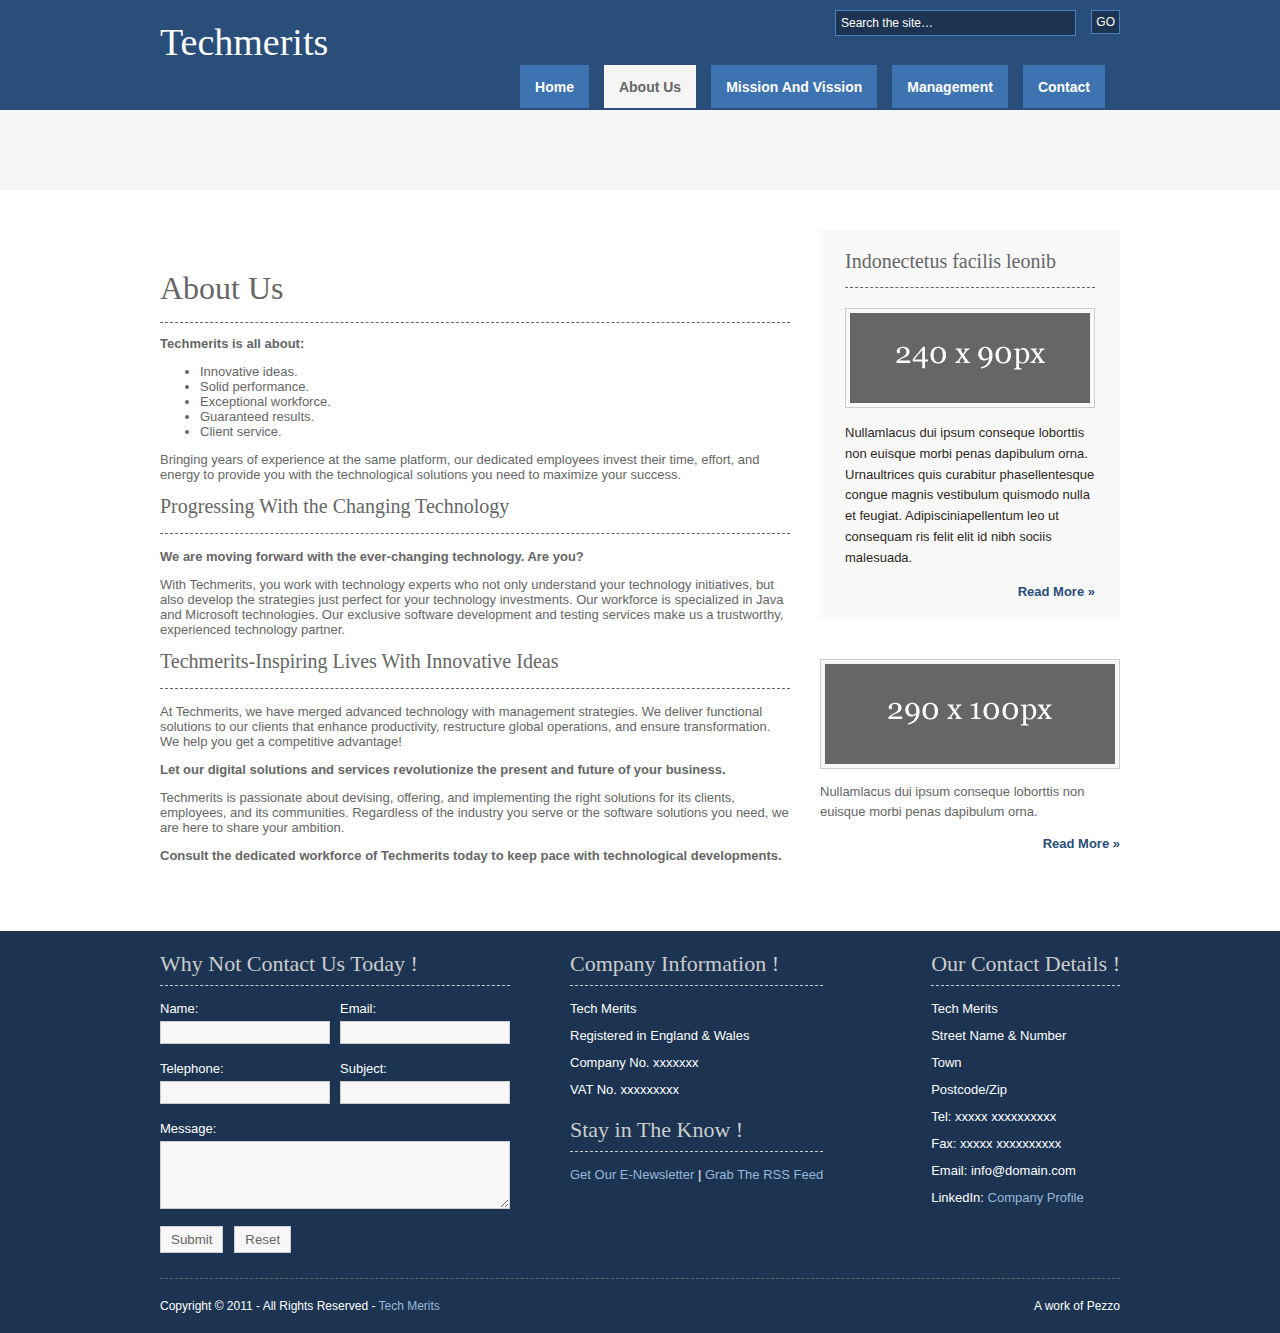
==== about-us.html @ ce3fd855 "all images are added to pages.." ====
<!DOCTYPE html PUBLIC "-//W3C//DTD XHTML 1.0 Transitional//EN"
        "http://www.w3.org/TR/xhtml1/DTD/xhtml1-transitional.dtd">
<html xmlns="http://www.w3.org/1999/xhtml" xml:lang="EN" lang="EN" dir="ltr">
<head profile="http://gmpg.org/xfn/11">
    <title>Technology Services Consulting | ABOUT-US | Techmerits</title>
    <meta http-equiv="Content-Type" content="text/html; charset=iso-8859-1"/>
    <meta http-equiv="imagetoolbar" content="no"/>
    <meta name="description" content="Looking to partner up with expert technology consultants? Techmerits, a leading technology consulting company, offers specialized software solutions."/>
    <link rel="stylesheet" href="styles/layout.css" type="text/css"/>
</head>
<body id="top">
<div class="wrapper col1">
    <div id="head">
        <h1><a href="#">Techmerits</a></h1>

        <div id="topnav">
            <ul>
                 <li><a href="index.html">Home</a></li>
                <li><a class="active" href="about-us.html">About Us</a></li>
                <li><a href="mission-vission.html">Mission And Vission</a></li>
                <li><a href="management.html">Management</a></li>
                <li><a href="#contactform">Contact</a></li>
            </ul>
        </div>
        <div id="search">
            <form action="#" method="post">
                <fieldset>
                    <legend>Site Search</legend>
                    <input type="submit" name="go" id="go" value="GO"/>
                    <input type="text" value="Search the site&hellip;"
                           onfocus="this.value=(this.value=='Search the site&hellip;')? '' : this.value ;"/>
                </fieldset>
            </form>
        </div>
    </div>
</div>
<div class="wrapper col2">
    <div id="gallery">
        <img src="images/demo/about-us.jpg" alt=""/>
        <div class="clear"></div>
    </div>
</div>
<div class="wrapper col4">
    <div id="container">
        <div id="content">
        <h1>About Us</h1>
            <p style="font-weight: bold">Techmerits is all about:</p>
            <p>
            <ul>
            <li>Innovative ideas.</li>
             <li>Solid performance.</li>
            <li>Exceptional workforce.</li>
            <li>Guaranteed results.</li>
            <li>Client service.</li>
            </ul>
            Bringing years of experience at the same platform, our dedicated employees invest their time, effort, and energy to provide you with the technological solutions you need to maximize your success.
            </p>

            <h2>Progressing With the Changing Technology</h2>
            <p style="font-weight: bold">We are moving forward with the ever-changing technology. Are you?</p>
            <p>With Techmerits, you work with technology experts who not only understand your technology initiatives, but also develop the strategies just perfect for your technology investments. Our workforce is specialized in Java and Microsoft technologies. Our exclusive software development and testing services make us a trustworthy, experienced technology partner.</p>

            <h2>Techmerits-Inspiring Lives With Innovative Ideas</h2>
            <p>At Techmerits, we have merged advanced technology with management strategies. We deliver functional solutions to our clients that enhance productivity, restructure global operations, and ensure transformation. We help you get a competitive advantage!</p>
            <p style="font-weight: bold">Let our digital solutions and services revolutionize the present and future of your business. </p>
            <p>Techmerits is passionate about devising, offering, and implementing the right solutions for its clients, employees, and its communities. Regardless of the industry you serve or the software solutions you need, we are here to share your ambition.</p>
            <p style="font-weight: bold">Consult the dedicated workforce of Techmerits today to keep pace with technological developments.</p>

        </div>
        <div id="column">
            <div id="featured">
                <ul>
                    <li>
                        <h2>Indonectetus facilis leonib</h2>

                        <p class="imgholder"><img src="images/demo/240x90.gif" alt=""/></p>

                        <p>Nullamlacus dui ipsum conseque loborttis non euisque morbi penas dapibulum orna. Urnaultrices
                            quis curabitur phasellentesque congue magnis vestibulum quismodo nulla et feugiat.
                            Adipisciniapellentum leo ut consequam ris felit elit id nibh sociis malesuada.</p>

                        <p class="more"><a href="#">Read More &raquo;</a></p>
                    </li>
                </ul>
            </div>
            <div class="holder">
                <div class="imgholder"><img src="images/demo/290x100.gif" alt=""/></div>
                <p>Nullamlacus dui ipsum conseque loborttis non euisque morbi penas dapibulum orna.</p>

                <p class="readmore"><a href="#">Read More &raquo;</a></p>
            </div>
        </div>
        <div class="clear"></div>
    </div>
</div>
<div class="wrapper col5">
    <div id="footer">
        <div id="contactform">
            <h2>Why Not Contact Us Today !</h2>

            <form action="#" method="post">
                <fieldset>
                    <legend>Contact Form</legend>
                    <label for="fullname">Name:
                        <input id="fullname" name="fullname" type="text" value=""/>
                    </label>
                    <label for="emailaddress" class="margin">Email:
                        <input id="emailaddress" name="emailaddress" type="text" value=""/>
                    </label>
                    <label for="phone">Telephone:
                        <input id="phone" name="phone" type="text" value=""/>
                    </label>
                    <label for="subject" class="margin">Subject:
                        <input id="subject" name="subject" type="text" value=""/>
                    </label>
                    <label for="message">Message:<br/>
                        <textarea id="message" name="message" cols="40" rows="4"></textarea>
                    </label>

                    <p>
                        <input id="submitform" name="submitform" type="submit" value="Submit"/>
                        &nbsp;
                        <input id="resetform" name="resetform" type="reset" value="Reset"/>
                    </p>
                </fieldset>
            </form>
        </div>
        <!-- End Contact Form -->
        <div id="compdetails">
            <div id="officialdetails">
                <h2>Company Information !</h2>
                <ul>
                    <li>Tech Merits</li>
                    <li>Registered in England &amp; Wales</li>
                    <li>Company No. xxxxxxx</li>
                    <li class="last">VAT No. xxxxxxxxx</li>
                </ul>
                <h2>Stay in The Know !</h2>

                <p><a href="#">Get Our E-Newsletter</a> | <a href="#">Grab The RSS Feed</a></p>
            </div>
            <div id="contactdetails">
                <h2>Our Contact Details !</h2>
                <ul>
                    <li>Tech Merits</li>
                    <li>Street Name &amp; Number</li>
                    <li>Town</li>
                    <li>Postcode/Zip</li>
                    <li>Tel: xxxxx xxxxxxxxxx</li>
                    <li>Fax: xxxxx xxxxxxxxxx</li>
                    <li>Email: info@domain.com</li>
                    <li class="last">LinkedIn: <a href="#">Company Profile</a></li>
                </ul>
            </div>
            <div class="clear"></div>
        </div>
        <!-- End Company Details -->
        <div id="copyright">
            <p class="fl_left">Copyright &copy; 2011 - All Rights Reserved - <a href="#">Tech Merits</a></p>

            <p class="fl_right">A work of Pezzo</p>
            <br class="clear"/>
        </div>
        <div class="clear"></div>
    </div>
</div>
</body>
</html>
---- styles/layout.css ----
/*
Template Name: Corporation
File: Layout CSS
Author: OS Templates
Author URI: http://www.os-templates.com/
Licence: <a href="http://www.os-templates.com/template-terms">Website Template Licence</a>
*/
@import url(homepage.css);
@import url(navi.css);
@import url(forms.css);
@import url(tables.css);

body {
    margin: 0;
    padding: 0;
    font-size: 13px;
    font-family: verdana, Arial, Helvetica, sans-serif;
    color: #FFFFFF;
    background-color: #4F473A;
}

img {
    border: 0;
    padding: 0;
    margin: 0;
}

.justify {
    text-align: justify;
}

.bold {
    font-weight: bold;
}

.center {
    text-align: center;
}

.right {
    text-align: right;
}

.nostart {
    list-style-type: none;
    margin: 0;
    padding: 0;
}

.clear {
    clear: both;
}

br.clear {
    clear: both;
    margin-top: -15px;
}

a {
    outline: none;
    text-decoration: none;
}

.fl_left {
    float: left;
}

.fl_right {
    float: right;
}

.imgl, .imgr {
    border: 1px solid #CCCCCC;
    padding: 5px;
    color: #666666;
    background-color: #F7F7F7;
}

.imgl {
    float: left;
    margin: 0 8px 8px 0;
    clear: left;
}

.imgr {
    float: right;
    margin: 0 0 8px 8px;
    clear: right;
}

/* ----------------------------------------------Wrapper-------------------------------------*/

div.wrapper {
    display: block;
    width: 100%;
    margin: 0;
    text-align: left;
}

.col1 {
    color: #FFFFFF;
    background-color: #294E79;
}

.col2 {
    color: #666666;
    background-color: #F5F5F5;
}

.col2 a {
    color: #294E79;
    background-color: #F5F5F5;
}

.col3, .col4 {
    color: #666666;
    background-color: #FFFFFF;
}

.col5 {
    color: #FFFFFF;
    background-color: #1C3451;
}

/* ----------------------------------------------Generalise-------------------------------------*/

#head, #gallery, #breadcrumb, #container, #footer {
    position: relative;
    margin: 0 auto 0;
    display: block;
    width: 960px;
}

/* ----------------------------------------------Head-------------------------------------*/

#head {
    height: 110px;
    z-index: 1000;
}

#head h1, #head p, #head ul, #head a {
    margin: 0;
    padding: 0;
    list-style: none;
    line-height: normal;
}

#head h1 a {
    position: absolute;
    top: 20px;
    left: 0;
    font-size: 38px;
    font-weight: normal;
    color: #FFFFFF;
    background-color: #294E79;
    font-family: Georgia, "Times New Roman", Times, serif;
}

#head p {
    display: block;
    position: absolute;
    top: 55px;
    left: 0;
    color: #F5F5F5;
    background-color: #294E79;
    font-size: 16px;
    font-family: Georgia, "Times New Roman", Times, serif;
}

/* ----------------------------------------------Breadcrumb Navigation-------------------------------------*/

#breadcrumb {
    padding: 20px 0;
}

#breadcrumb a {
    font-weight: bold;
}

#breadcrumb ul {
    margin: 0;
    padding: 0;
    list-style: none;
}

#breadcrumb ul li {
    display: inline;
}

#breadcrumb ul li.first {
    font-weight: bold;
}

#breadcrumb ul li.current a {
    text-decoration: underline;
}

/* ----------------------------------------------Container-------------------------------------*/

#container {
    padding: 40px 0;
}

#container h1,#container h3, #container h4, #container h5, #container h6 {
    margin: 0 0 15px 0;
    padding: 0 0 15px 0;
    line-height: normal;
    font-weight: normal;
    font-size: 32px;
    font-family: Georgia, "Times New Roman", Times, serif;
    border-bottom: 1px dashed #666666;
}
 #container h2
 {
     margin: 0 0 15px 0;
    padding: 0 0 15px 0;
    line-height: normal;
    font-weight: normal;
    font-size: 20px;
    font-family: Georgia, "Times New Roman", Times, serif;
    border-bottom: 1px dashed #666666;
 }

#container h1 {
    margin: 40px 0 12px !important;
}

#container a {
    color: #294E79;
    background-color: #FFFFFF;
}

/* ----------------------------------------------Content-------------------------------------*/

#content {
    display: block;
    float: left;
    width: 630px;
}

/* ------Comments-----*/

#comments {
    margin-bottom: 40px;
}

#comments .commentlist {
    margin: 0;
    padding: 0;
}

#comments .commentlist ul {
    margin: 0;
    padding: 0;
    list-style: none;
}

#comments .commentlist li.comment_odd, #comments .commentlist li.comment_even {
    margin: 0 0 10px 0;
    padding: 15px;
    list-style: none;
}

#comments .commentlist li.comment_odd {
    color: #666666;
    background-color: #F7F7F7;
}

#comments .commentlist li.comment_odd a {
    color: #294E79;
    background-color: #F7F7F7;
}

#comments .commentlist li.comment_even {
    color: #666666;
    background-color: #E8E8E8;
}

#comments .commentlist li.comment_even a {
    color: #294E79;
    background-color: #E8E8E8;
}

#comments .commentlist .author .name {
    font-weight: bold;
}

#comments .commentlist .submitdate {
    font-size: smaller;
}

#comments .commentlist p {
    margin: 10px 5px 10px 0;
    padding: 0;
    font-weight: normal;
    text-transform: none;
}

#comments .commentlist li .avatar {
    float: right;
    border: 1px solid #EEEEEE;
    margin: 0 0 0 10px;
}

/* ----------------------------------------------Right Block-------------------------------------*/

#column {
    display: block;
    float: right;
    width: 300px;
}

#column .holder, #column #featured {
    display: block;
    width: 300px;
    margin-bottom: 40px;
}

#column .holder p {
    line-height: 1.6em;
}

#column .holder h2.title {
    display: block;
    width: 100%;
    height: 65px;
    margin: 0;
    padding: 15px 0 8px 0;
    font-size: 20px;
    font-weight: normal;
    color: #666666;
    background-color: #FFFFFF;
    line-height: normal;
    border-bottom: 1px dashed #CCCCCC;
}

#column .holder h2.title img {
    float: left;
    margin: -15px 8px 0 0;
    padding: 5px;
    color: #666666;
    background-color: #F7F7F7;
    border: 1px solid #CCCCCC;
}

#column .holder p.readmore {
    display: block;
    width: 100%;
    font-weight: bold;
    text-align: right;
    line-height: normal;
}

#column div.imgholder {
    display: block;
    width: 290px;
    margin: 0 0 10px 0;
    padding: 4px;
    color: #666666;
    background-color: #F7F7F7;
    border: 1px solid #CCCCCC;
}

/* Featured Block */

#column #featured a {
    color: #294E79;
    background-color: #F9F9F9;
}

#column #featured ul, #column #featured h2, #column #featured p {
    margin: 0;
    padding: 0;
    list-style: none;
}

#column #featured li {
    display: block;
    width: 250px;
    margin: 0;
    padding: 20px 25px;
    color: #2E271D;
    background-color: #F9F9F9;
}

#column #featured li p {
    line-height: 1.6em;
}

#column #featured li p.imgholder {
    display: block;
    width: 240px;
    height: 90px;
    margin: 20px 0 15px 0;
    padding: 4px;
    border: 1px solid #CCCCCC;
}

#column #featured li h2 {
    margin: 0;
    padding: 0 0 14px 0;
    font-size: 20px;
    font-weight: normal;
    font-family: Georgia, "Times New Roman", Times, serif;
    color: #666666;
    background-color: #F9F9F9;
    line-height: normal;
    border-bottom: 1px dashed #666666;
}

#column #featured p.more {
    display: block;
    width: 100%;
    margin-top: 15px;
    font-weight: bold;
    text-align: right;
    line-height: normal;
}

/* ----------------------------------------------Footer-------------------------------------*/

#footer {
    padding: 20px 0;
}

#footer a {
    color: #98B7DC;
    background-color: #1C3451;
}

#footer h2 {
    margin: 0 0 15px 0;
    padding: 0 0 8px 0;
    font-size: 22px;
    font-weight: normal;
    font-family: Georgia, "Times New Roman", Times, serif;
    color: #CCCCCC;
    background-color: #1C3451;
    line-height: normal;
    border-bottom: 1px dashed #CCCCCC;
}

#contactform {
    display: block;
    float: left;
    width: 350px;
}

/* ------Company Details------*/

#compdetails {
    display: block;
    float: right;
    width: 550px;
}

#compdetails ul {
    margin: 0;
    padding: 0;
    list-style: none;
}

#compdetails li {
    margin: 0 0 12px 0;
}

#compdetails li.last {
    margin: 0;
}

#officialdetails {
    float: left
}

#officialdetails li.last {
    margin-bottom: 20px;
}

#contactdetails {
    float: right
}

/* ------Copyright------*/

#copyright {
    display: block;
    float: left;
    width: 100%;
    margin: 25px 0 0 0;
    padding: 20px 0 0 0;
    font-size: 12px;
    border-top: 1px dashed #666666;
}

#copyright p {
    margin: 0;
    padding: 0;
}
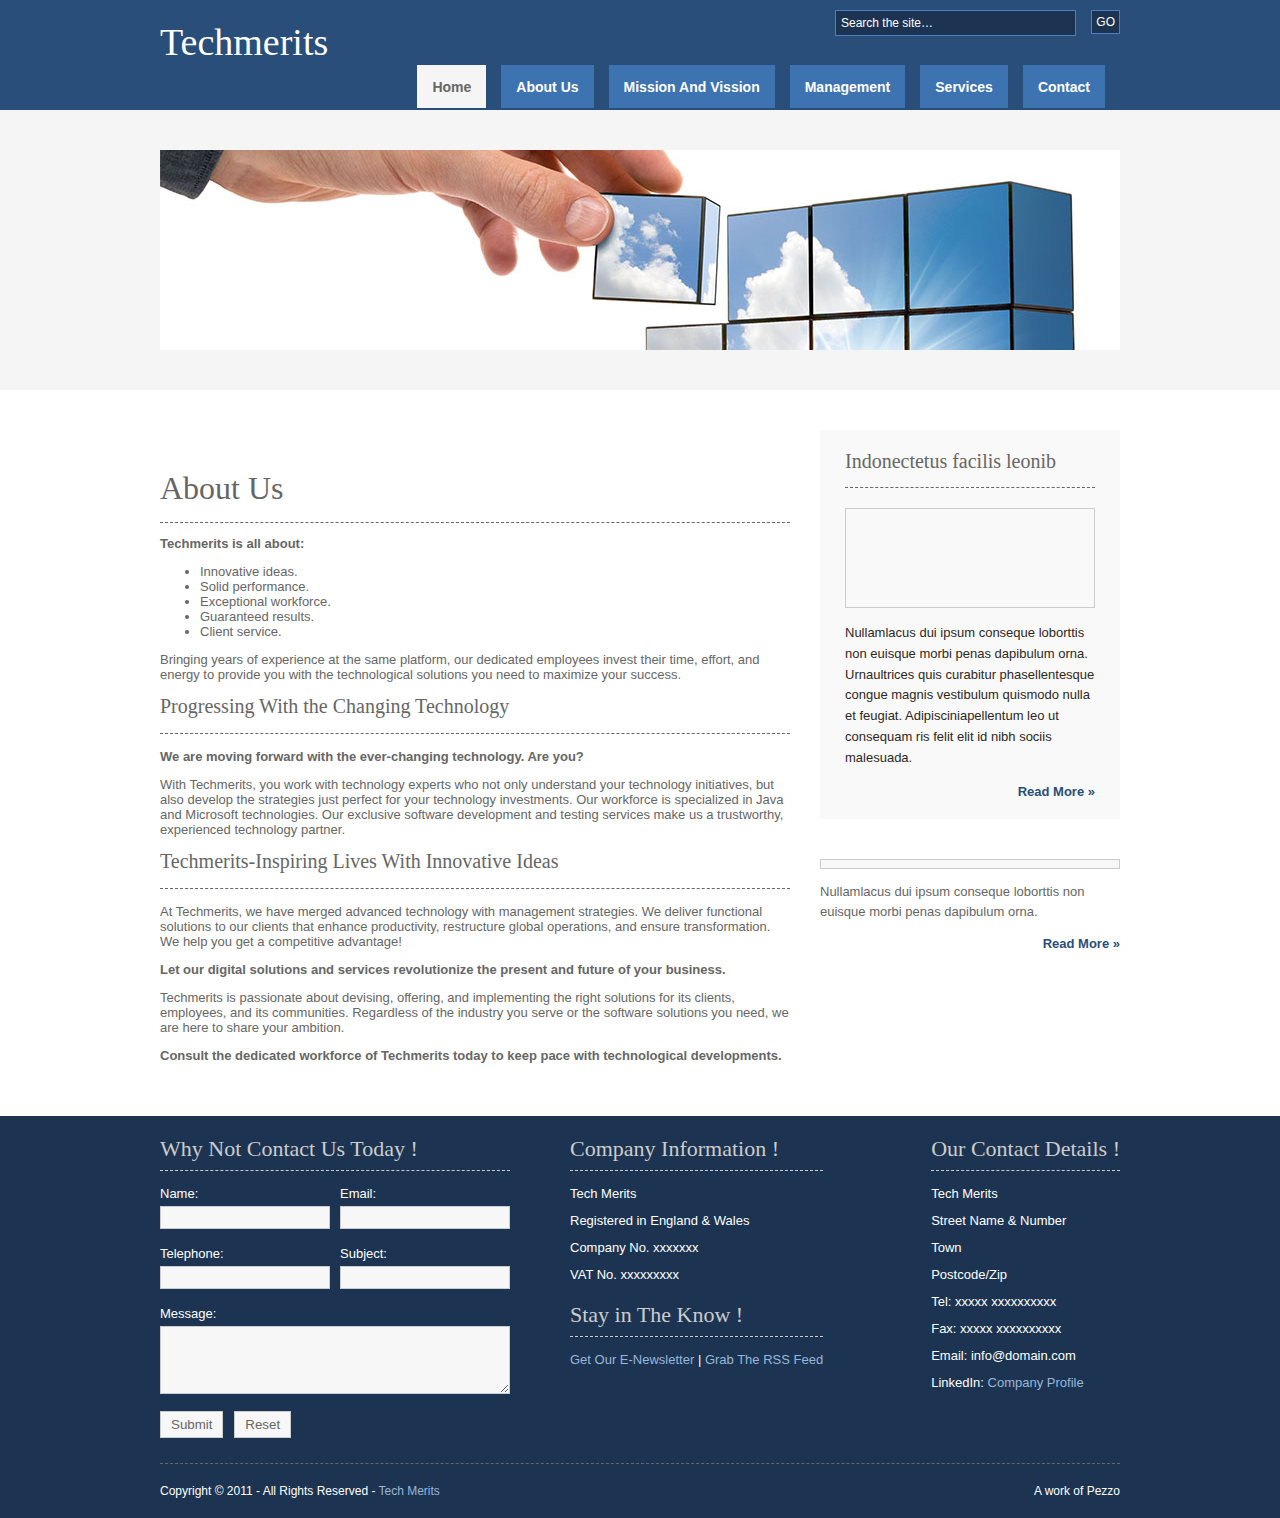
==== commit ef130e10: "Additional pages also added regarding new documents specification." ====
--- a/about-us.html
+++ b/about-us.html
@@ -13,13 +13,25 @@
     <div id="head">
         <h1><a href="#">Techmerits</a></h1>
 
-        <div id="topnav">
+         <div id="topnav">
             <ul>
-                 <li><a href="index.html">Home</a></li>
-                <li><a class="active" href="about-us.html">About Us</a></li>
+                <li><a class="active" href="index.html">Home</a></li>
+                <li><a href="about-us.html">About Us</a></li>
                 <li><a href="mission-vission.html">Mission And Vission</a></li>
-                <li><a href="management.html">Management</a></li>
-                <li><a href="#contactform">Contact</a></li>
+                <li><a href="management.html">Management</a>
+          
+                </li>
+                <li><a href="Services.html">Services</a>
+          <ul>
+          <li><a href="consulting.html">Consulting</a></li>
+             <li><a href="testing-services.html">Testing Services</a></li>
+                <li><a href="software-development-services.html">Development Services</a></li>
+                <li><a href="project-management.html">Project Management</a></li>
+
+          </ul>
+                </li>
+             
+             <li><a href="#contactform">Contact</a></li>
             </ul>
         </div>
         <div id="search">
--- a/styles/layout.css
+++ b/styles/layout.css
@@ -201,7 +201,7 @@
     padding: 40px 0;
 }
 
-#container h1,#container h3, #container h4, #container h5, #container h6 {
+#container h1, #container h4, #container h5, #container h6 {
     margin: 0 0 15px 0;
     padding: 0 0 15px 0;
     line-height: normal;
@@ -220,6 +220,14 @@
     font-family: Georgia, "Times New Roman", Times, serif;
     border-bottom: 1px dashed #666666;
  }
+ #container h3
+ {margin: 0 0 15px 0;
+    padding: 0 0 15px 0;
+    line-height: normal;
+    font-weight: normal;
+    font-size: 25px;
+    font-family: Georgia, "Times New Roman", Times, serif;
+    border-bottom: 1px dashed #666666;}
 
 #container h1 {
     margin: 40px 0 12px !important;
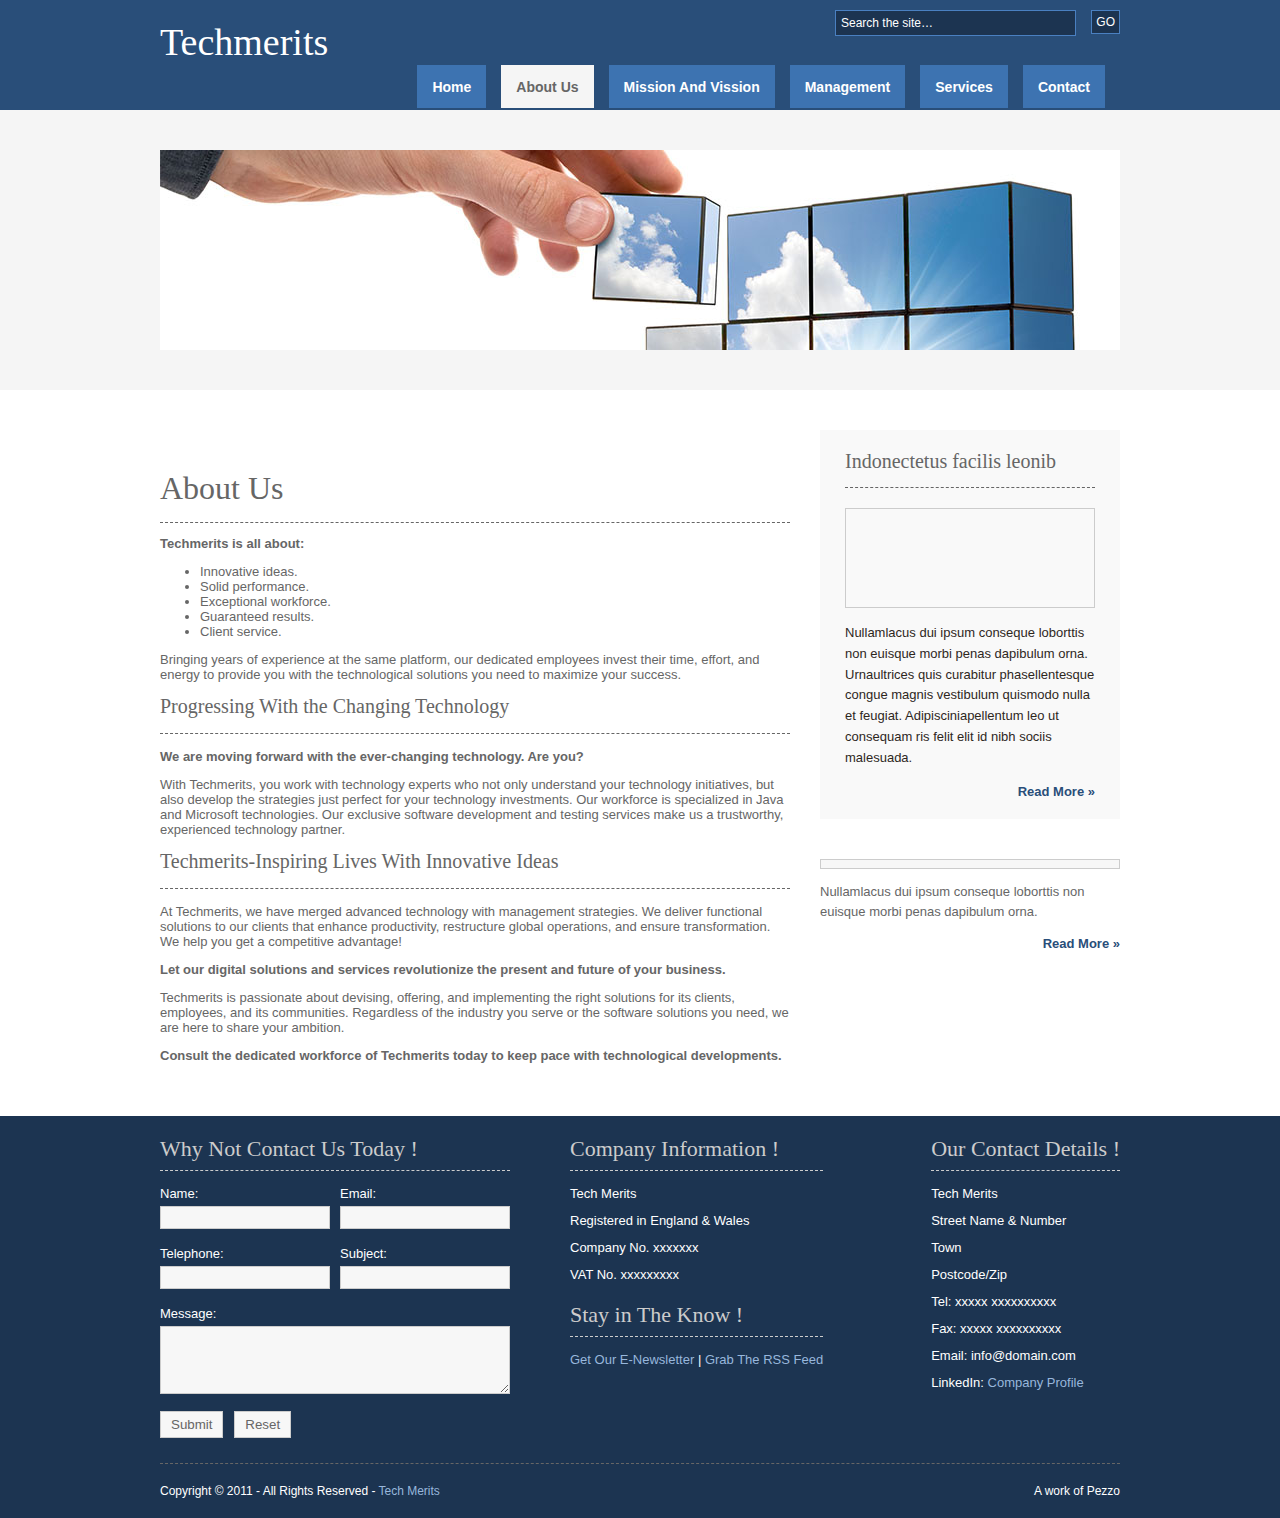
==== commit 9d30fcea: "Current class active property is added and consulting.html is made as service.html default page." ====
--- a/about-us.html
+++ b/about-us.html
@@ -15,13 +15,13 @@
 
          <div id="topnav">
             <ul>
-                <li><a class="active" href="index.html">Home</a></li>
-                <li><a href="about-us.html">About Us</a></li>
+                <li><a href="index.html">Home</a></li>
+                <li><a class="active" href="about-us.html">About Us</a></li>
                 <li><a href="mission-vission.html">Mission And Vission</a></li>
                 <li><a href="management.html">Management</a>
           
                 </li>
-                <li><a href="Services.html">Services</a>
+                <li><a href="consulting.html">Services</a>
           <ul>
           <li><a href="consulting.html">Consulting</a></li>
              <li><a href="testing-services.html">Testing Services</a></li>
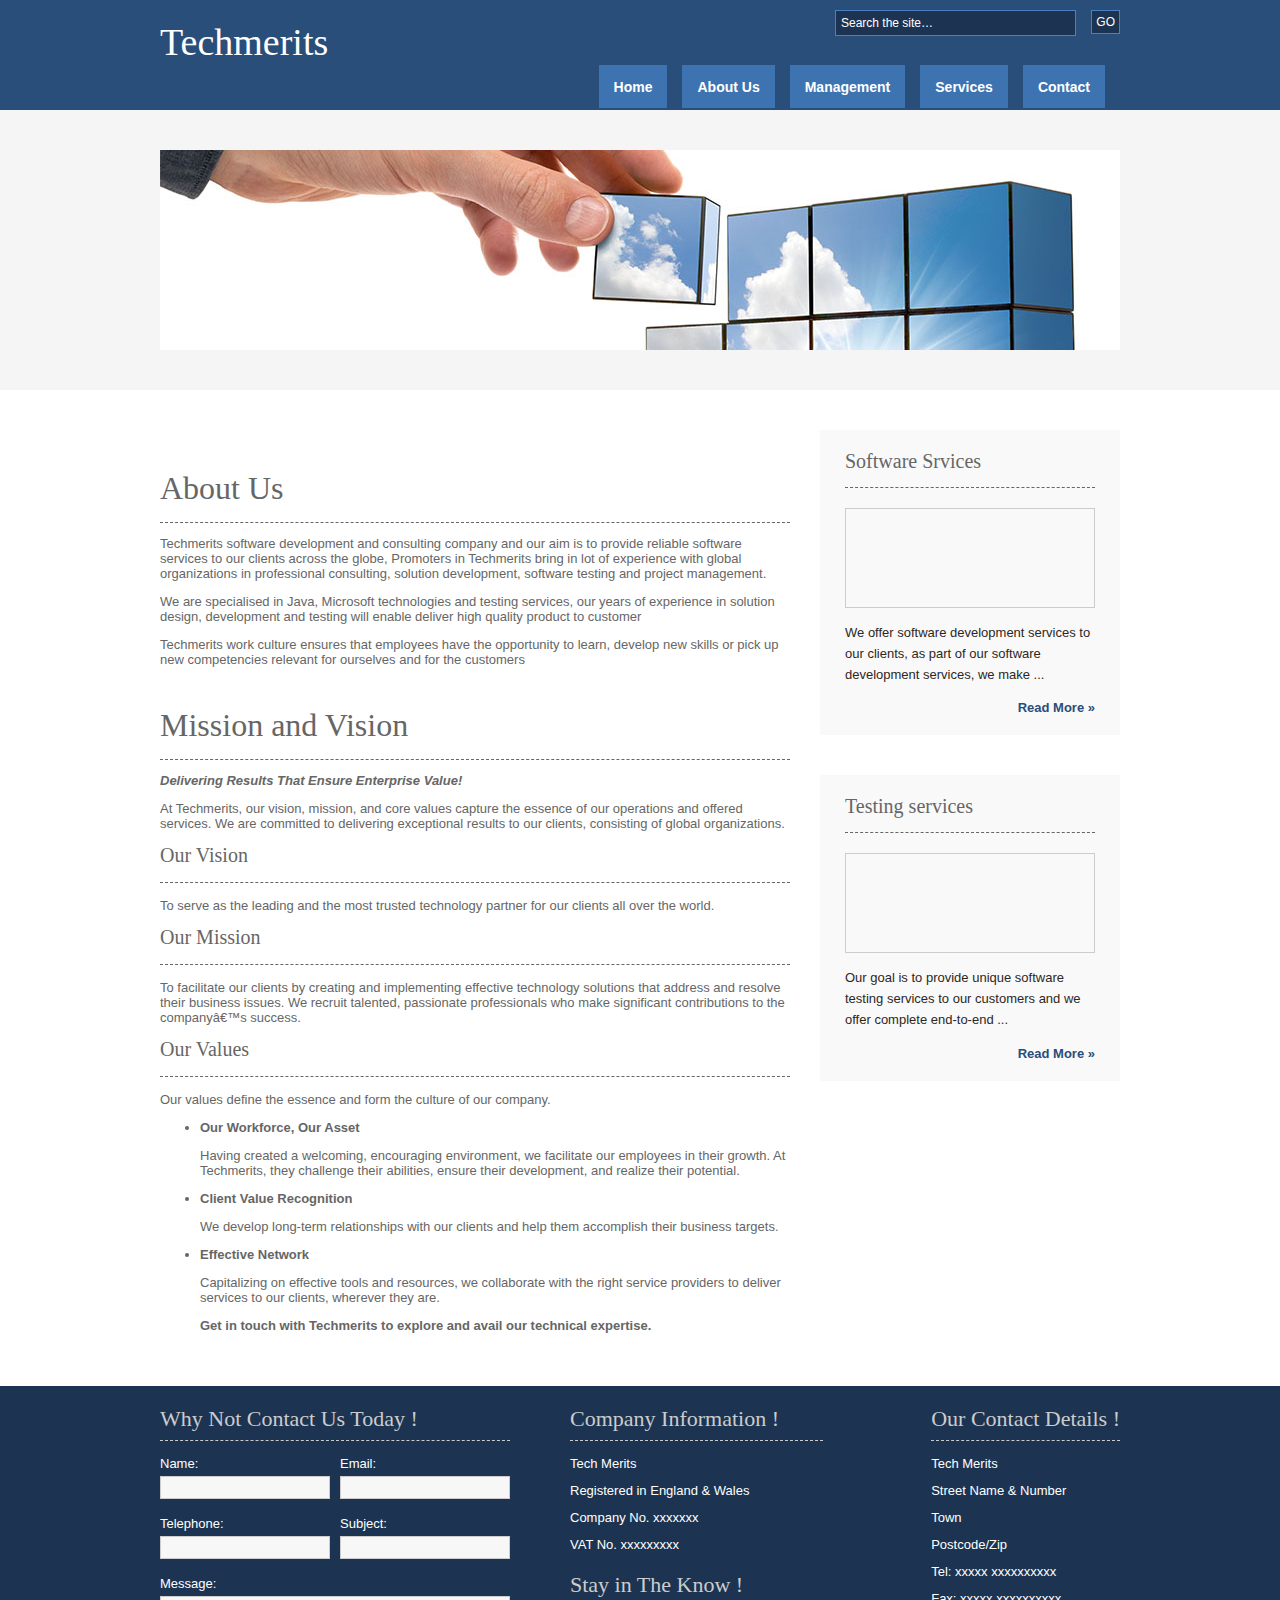
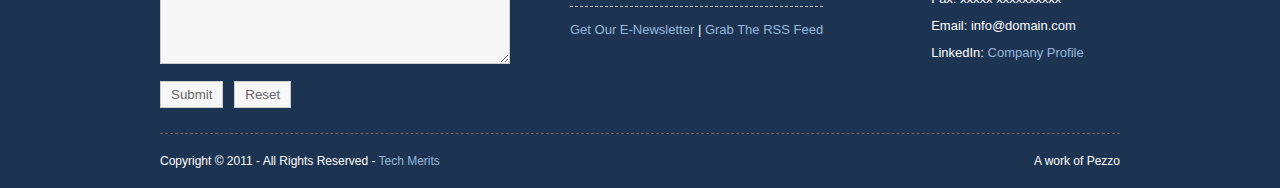
==== commit 0bf20881: "services.html page is additionally added and content changed in about-us.html also." ====
--- a/about-us.html
+++ b/about-us.html
@@ -16,12 +16,17 @@
          <div id="topnav">
             <ul>
                 <li><a href="index.html">Home</a></li>
-                <li><a class="active" href="about-us.html">About Us</a></li>
-                <li><a href="mission-vission.html">Mission And Vission</a></li>
+                <li><a href="about-us.html">About Us</a>
+
+                    <ul>
+                         <li><a href="
+#">Mission And Vission</a></li>
+                    </ul>
+                </li>
                 <li><a href="management.html">Management</a>
           
                 </li>
-                <li><a href="consulting.html">Services</a>
+                 <li><a href="services.html">Services</a>
           <ul>
           <li><a href="consulting.html">Consulting</a></li>
              <li><a href="testing-services.html">Testing Services</a></li>
@@ -56,50 +61,62 @@
     <div id="container">
         <div id="content">
         <h1>About Us</h1>
-            <p style="font-weight: bold">Techmerits is all about:</p>
-            <p>
-            <ul>
-            <li>Innovative ideas.</li>
-             <li>Solid performance.</li>
-            <li>Exceptional workforce.</li>
-            <li>Guaranteed results.</li>
-            <li>Client service.</li>
-            </ul>
-            Bringing years of experience at the same platform, our dedicated employees invest their time, effort, and energy to provide you with the technological solutions you need to maximize your success.
+            <p> Techmerits software development and consulting company and our aim is to provide reliable software services to our clients across the globe, Promoters in Techmerits bring in lot of experience with global organizations in professional consulting, solution development, software testing and project management.
             </p>
 
-            <h2>Progressing With the Changing Technology</h2>
-            <p style="font-weight: bold">We are moving forward with the ever-changing technology. Are you?</p>
-            <p>With Techmerits, you work with technology experts who not only understand your technology initiatives, but also develop the strategies just perfect for your technology investments. Our workforce is specialized in Java and Microsoft technologies. Our exclusive software development and testing services make us a trustworthy, experienced technology partner.</p>
-
-            <h2>Techmerits-Inspiring Lives With Innovative Ideas</h2>
-            <p>At Techmerits, we have merged advanced technology with management strategies. We deliver functional solutions to our clients that enhance productivity, restructure global operations, and ensure transformation. We help you get a competitive advantage!</p>
-            <p style="font-weight: bold">Let our digital solutions and services revolutionize the present and future of your business. </p>
-            <p>Techmerits is passionate about devising, offering, and implementing the right solutions for its clients, employees, and its communities. Regardless of the industry you serve or the software solutions you need, we are here to share your ambition.</p>
-            <p style="font-weight: bold">Consult the dedicated workforce of Techmerits today to keep pace with technological developments.</p>
+           <p>We are specialised in Java, Microsoft technologies and testing services, our years of experience in solution design, development and testing will enable deliver high quality product to customer </p>
+           <p>Techmerits work culture ensures that employees have the opportunity to learn, develop new skills or pick up new competencies relevant for ourselves and for the customers</p>
+            <h1>Mission and Vision </h1>
+            <p style="font-weight: bold;font-style:italic;" >Delivering Results That Ensure Enterprise Value!</p>
+            <p>At Techmerits, our vision, mission, and core values capture the essence of our operations and offered services. We are committed to delivering exceptional results to our clients, consisting of global organizations.</p>
+            
+            <h2>Our Vision</h2>
+            <p>To serve as the leading and the most trusted technology partner for our clients all over the world.</p>
+            <h2>Our Mission</h2>
+            <p>To facilitate our clients by creating and implementing effective technology solutions that address and resolve their business issues. We recruit talented, passionate professionals who make significant contributions to the company’s success.</p>
+            
+            <h2>Our Values</h2>
+            <p>Our values define the essence and form the culture of our company. </p>
+            <ul>
+            <li><p style="font-weight: bold">Our Workforce, Our Asset</p>
+            <p>Having created a welcoming, encouraging environment, we facilitate our employees in their growth. At Techmerits, they challenge their abilities, ensure their development, and realize their potential.</p>
+            </li>
+            <li><p style="font-weight: bold">Client Value Recognition</p>
+            <p>We develop long-term relationships with our clients and help them accomplish their business targets.</p>
+            </li>
+            <li><p style="font-weight: bold">Effective Network</p>
+            <p>Capitalizing on effective tools and resources, we collaborate with the right service providers to deliver services to our clients, wherever they are.</p>
+            <p style="font-weight: bold">Get in touch with Techmerits to explore and avail our technical expertise.</p>
+            </li>
+            <ul>
 
         </div>
-        <div id="column">
+         <div id="column">
             <div id="featured">
                 <ul>
                     <li>
-                        <h2>Indonectetus facilis leonib</h2>
+                        <h2>Software Srvices</h2>
 
                         <p class="imgholder"><img src="images/demo/240x90.gif" alt=""/></p>
 
-                        <p>Nullamlacus dui ipsum conseque loborttis non euisque morbi penas dapibulum orna. Urnaultrices
-                            quis curabitur phasellentesque congue magnis vestibulum quismodo nulla et feugiat.
-                            Adipisciniapellentum leo ut consequam ris felit elit id nibh sociis malesuada.</p>
+                        <p>We offer software development services to our clients, as part of our software development services, we make ...</p>
 
                         <p class="more"><a href="#">Read More &raquo;</a></p>
                     </li>
                 </ul>
             </div>
-            <div class="holder">
-                <div class="imgholder"><img src="images/demo/290x100.gif" alt=""/></div>
-                <p>Nullamlacus dui ipsum conseque loborttis non euisque morbi penas dapibulum orna.</p>
+            <div id="featured">
+                <ul>
+                    <li>
+                        <h2>Testing services</h2>
 
-                <p class="readmore"><a href="#">Read More &raquo;</a></p>
+                        <p class="imgholder"><img src="images/demo/240x90.gif" alt=""/></p>
+
+                        <p>Our goal is to provide unique software testing services to our customers and we offer complete end-to-end ...</p>
+
+                        <p class="more"><a href="#">Read More &raquo;</a></p>
+                    </li>
+                </ul>
             </div>
         </div>
         <div class="clear"></div>
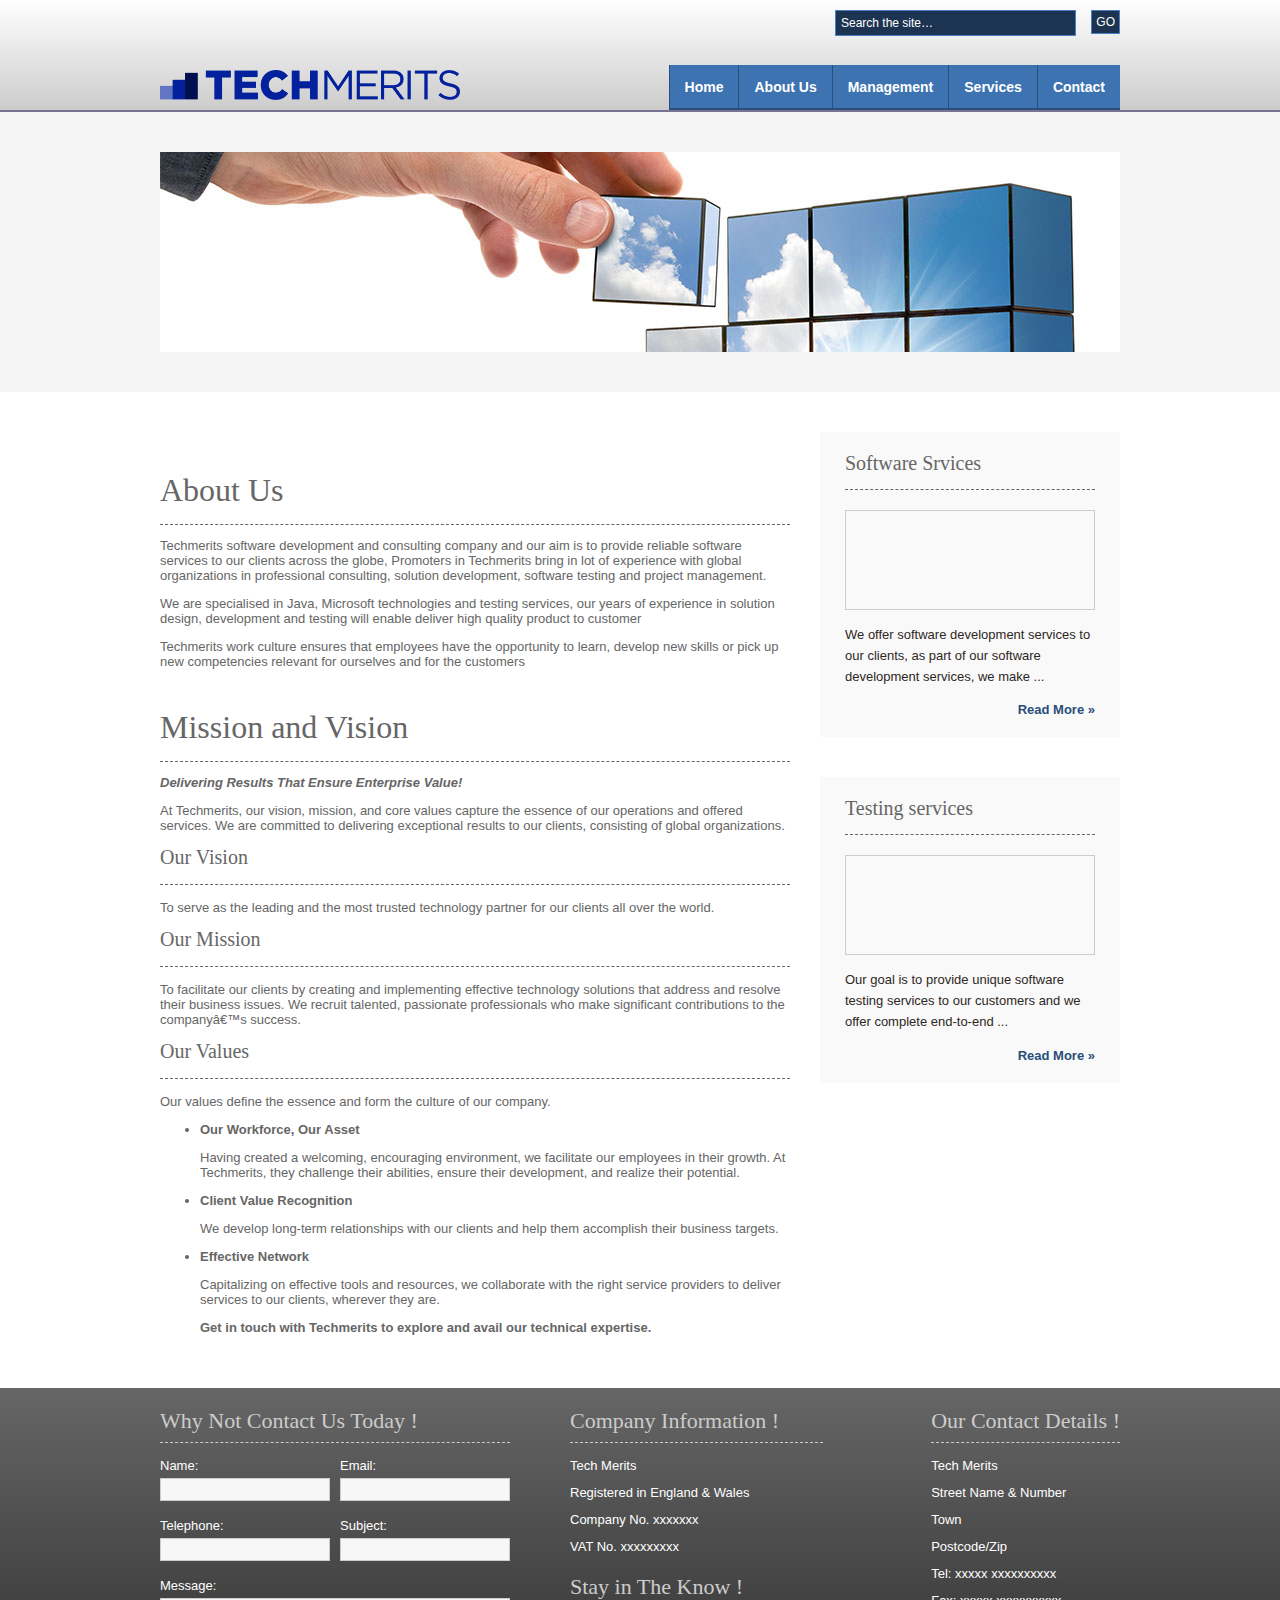
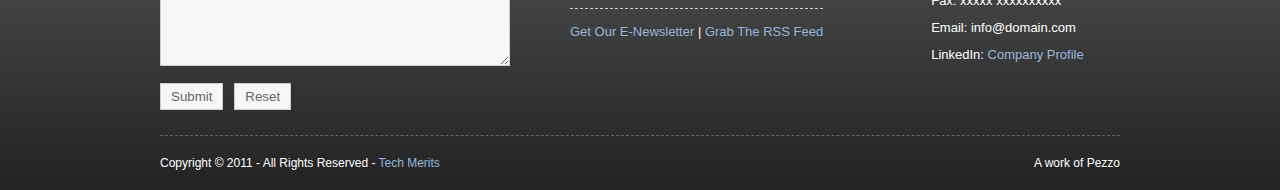
==== commit 9cef6c54: "Some changes taken place." ====
--- a/about-us.html
+++ b/about-us.html
@@ -5,38 +5,38 @@
     <title>Technology Services Consulting | ABOUT-US | Techmerits</title>
     <meta http-equiv="Content-Type" content="text/html; charset=iso-8859-1"/>
     <meta http-equiv="imagetoolbar" content="no"/>
-    <meta name="description" content="Looking to partner up with expert technology consultants? Techmerits, a leading technology consulting company, offers specialized software solutions."/>
+    <meta name="description"
+          content="Looking to partner up with expert technology consultants? Techmerits, a leading technology consulting company, offers specialized software solutions."/>
     <link rel="stylesheet" href="styles/layout.css" type="text/css"/>
 </head>
 <body id="top">
-<div class="wrapper col1">
+<div class="wrapper col1 header-master">
     <div id="head">
-        <h1><a href="#">Techmerits</a></h1>
-
-         <div id="topnav">
+        <h1><a href="#"><img src="./images/demo/logo-bluebg.png" width="300" border="2" style="margin-top:50px"></a></h1>
+
+
+        <div id="topnav">
             <ul>
                 <li><a href="index.html">Home</a></li>
                 <li><a href="about-us.html">About Us</a>
 
                     <ul>
-                         <li><a href="
-#">Mission And Vission</a></li>
+                        <li><a href="about-us.html#mission-vision">Mission And Vission</a></li>
                     </ul>
                 </li>
                 <li><a href="management.html">Management</a>
-          
-                </li>
-                 <li><a href="services.html">Services</a>
-          <ul>
-          <li><a href="consulting.html">Consulting</a></li>
-             <li><a href="testing-services.html">Testing Services</a></li>
-                <li><a href="software-development-services.html">Development Services</a></li>
-                <li><a href="project-management.html">Project Management</a></li>
-
-          </ul>
-                </li>
-             
-             <li><a href="#contactform">Contact</a></li>
+
+                </li>
+                <li><a href="services.html">Services</a>
+                    <ul>
+                        <li><a href="consulting.html">Consulting</a></li>
+                        <li><a href="testing-services.html">Testing Services</a></li>
+                        <li><a href="software-development-services.html">Development Services</a></li>
+                        <li><a href="project-management.html">Project Management</a></li>
+                    </ul>
+                </li>
+
+                <li><a href="#contactform">Contact</a></li>
             </ul>
         </div>
         <div id="search">
@@ -54,44 +54,70 @@
 <div class="wrapper col2">
     <div id="gallery">
         <img src="images/demo/about-us.jpg" alt=""/>
+
         <div class="clear"></div>
     </div>
 </div>
 <div class="wrapper col4">
     <div id="container">
         <div id="content">
-        <h1>About Us</h1>
-            <p> Techmerits software development and consulting company and our aim is to provide reliable software services to our clients across the globe, Promoters in Techmerits bring in lot of experience with global organizations in professional consulting, solution development, software testing and project management.
+            <h1>About Us</h1>
+
+            <p> Techmerits software development and consulting company and our aim is to provide reliable software
+                services to our clients across the globe, Promoters in Techmerits bring in lot of experience with global
+                organizations in professional consulting, solution development, software testing and project management.
             </p>
 
-           <p>We are specialised in Java, Microsoft technologies and testing services, our years of experience in solution design, development and testing will enable deliver high quality product to customer </p>
-           <p>Techmerits work culture ensures that employees have the opportunity to learn, develop new skills or pick up new competencies relevant for ourselves and for the customers</p>
-            <h1>Mission and Vision </h1>
-            <p style="font-weight: bold;font-style:italic;" >Delivering Results That Ensure Enterprise Value!</p>
-            <p>At Techmerits, our vision, mission, and core values capture the essence of our operations and offered services. We are committed to delivering exceptional results to our clients, consisting of global organizations.</p>
-            
+            <p>We are specialised in Java, Microsoft technologies and testing services, our years of experience in
+                solution design, development and testing will enable deliver high quality product to customer </p>
+
+            <p>Techmerits work culture ensures that employees have the opportunity to learn, develop new skills or pick
+                up new competencies relevant for ourselves and for the customers</p>
+
+            <h1 id="mission-vision">Mission and Vision </h1>
+
+            <p style="font-weight: bold;font-style:italic;">Delivering Results That Ensure Enterprise Value!</p>
+
+            <p>At Techmerits, our vision, mission, and core values capture the essence of our operations and offered
+                services. We are committed to delivering exceptional results to our clients, consisting of global
+                organizations.</p>
+
             <h2>Our Vision</h2>
+
             <p>To serve as the leading and the most trusted technology partner for our clients all over the world.</p>
+
             <h2>Our Mission</h2>
-            <p>To facilitate our clients by creating and implementing effective technology solutions that address and resolve their business issues. We recruit talented, passionate professionals who make significant contributions to the company’s success.</p>
-            
+
+            <p>To facilitate our clients by creating and implementing effective technology solutions that address and
+                resolve their business issues. We recruit talented, passionate professionals who make significant
+                contributions to the company’s success.</p>
+
             <h2>Our Values</h2>
+
             <p>Our values define the essence and form the culture of our company. </p>
             <ul>
-            <li><p style="font-weight: bold">Our Workforce, Our Asset</p>
-            <p>Having created a welcoming, encouraging environment, we facilitate our employees in their growth. At Techmerits, they challenge their abilities, ensure their development, and realize their potential.</p>
-            </li>
-            <li><p style="font-weight: bold">Client Value Recognition</p>
-            <p>We develop long-term relationships with our clients and help them accomplish their business targets.</p>
-            </li>
-            <li><p style="font-weight: bold">Effective Network</p>
-            <p>Capitalizing on effective tools and resources, we collaborate with the right service providers to deliver services to our clients, wherever they are.</p>
-            <p style="font-weight: bold">Get in touch with Techmerits to explore and avail our technical expertise.</p>
-            </li>
-            <ul>
-
-        </div>
-         <div id="column">
+                <li><p style="font-weight: bold">Our Workforce, Our Asset</p>
+
+                    <p>Having created a welcoming, encouraging environment, we facilitate our employees in their growth.
+                        At Techmerits, they challenge their abilities, ensure their development, and realize their
+                        potential.</p>
+                </li>
+                <li><p style="font-weight: bold">Client Value Recognition</p>
+
+                    <p>We develop long-term relationships with our clients and help them accomplish their business
+                        targets.</p>
+                </li>
+                <li><p style="font-weight: bold">Effective Network</p>
+
+                    <p>Capitalizing on effective tools and resources, we collaborate with the right service providers to
+                        deliver services to our clients, wherever they are.</p>
+
+                    <p style="font-weight: bold">Get in touch with Techmerits to explore and avail our technical
+                        expertise.</p>
+                </li>
+            </ul>
+        </div>
+        <div id="column">
             <div id="featured">
                 <ul>
                     <li>
@@ -99,7 +125,8 @@
 
                         <p class="imgholder"><img src="images/demo/240x90.gif" alt=""/></p>
 
-                        <p>We offer software development services to our clients, as part of our software development services, we make ...</p>
+                        <p>We offer software development services to our clients, as part of our software development
+                            services, we make ...</p>
 
                         <p class="more"><a href="#">Read More &raquo;</a></p>
                     </li>
@@ -112,7 +139,8 @@
 
                         <p class="imgholder"><img src="images/demo/240x90.gif" alt=""/></p>
 
-                        <p>Our goal is to provide unique software testing services to our customers and we offer complete end-to-end ...</p>
+                        <p>Our goal is to provide unique software testing services to our customers and we offer
+                            complete end-to-end ...</p>
 
                         <p class="more"><a href="#">Read More &raquo;</a></p>
                     </li>
@@ -122,7 +150,7 @@
         <div class="clear"></div>
     </div>
 </div>
-<div class="wrapper col5">
+<div class="wrapper col5 footer-master">
     <div id="footer">
         <div id="contactform">
             <h2>Why Not Contact Us Today !</h2>
--- a/styles/layout.css
+++ b/styles/layout.css
@@ -152,7 +152,7 @@
     font-size: 38px;
     font-weight: normal;
     color: #FFFFFF;
-    background-color: #294E79;
+   
     font-family: Georgia, "Times New Roman", Times, serif;
 }
 
@@ -433,7 +433,7 @@
 
 #footer a {
     color: #98B7DC;
-    background-color: #1C3451;
+   
 }
 
 #footer h2 {
@@ -443,7 +443,6 @@
     font-weight: normal;
     font-family: Georgia, "Times New Roman", Times, serif;
     color: #CCCCCC;
-    background-color: #1C3451;
     line-height: normal;
     border-bottom: 1px dashed #CCCCCC;
 }
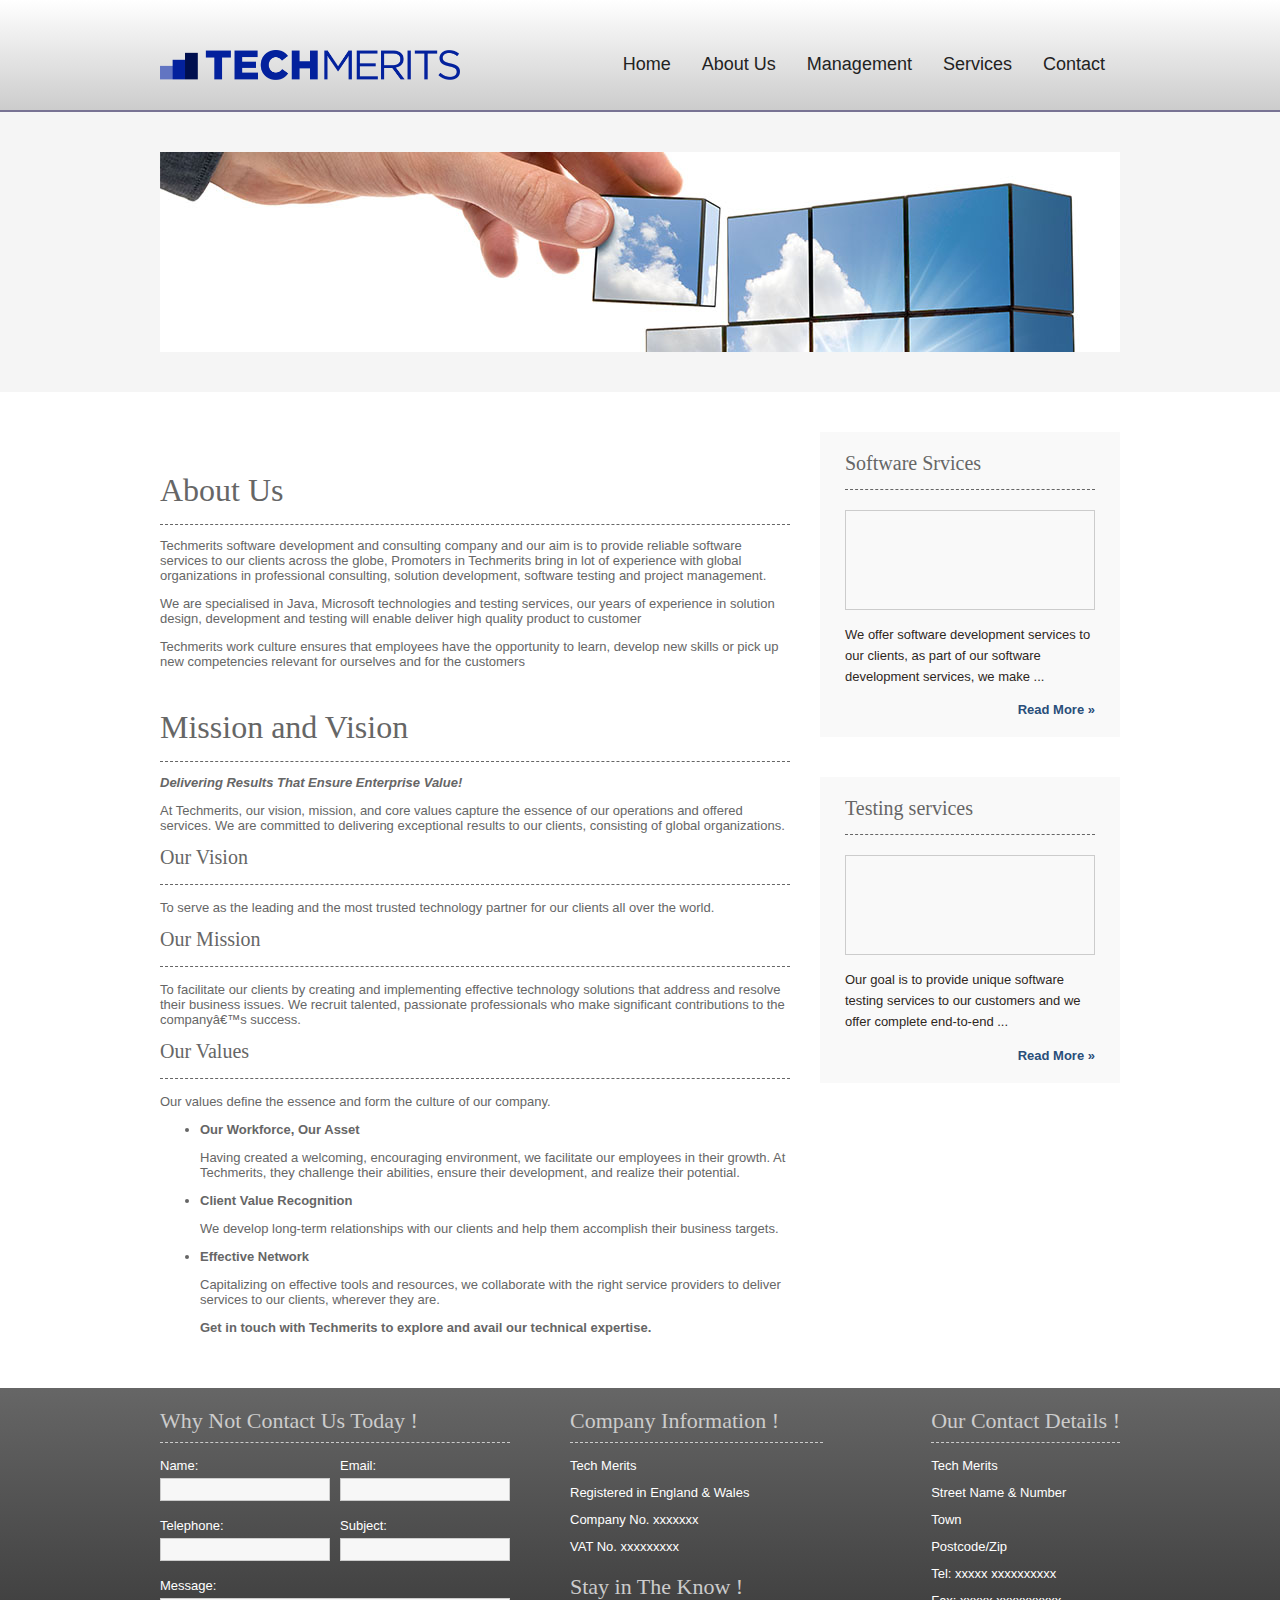
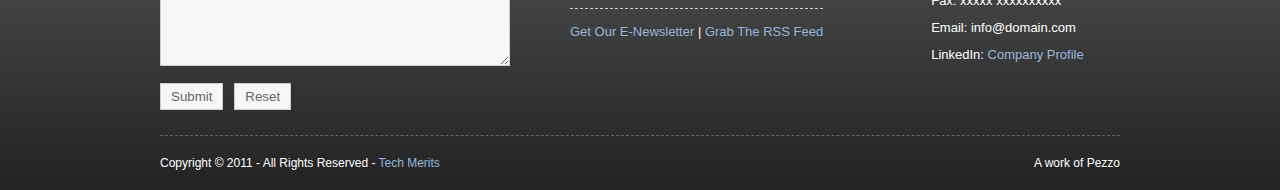
==== commit e4879361: "header changes" ====
--- a/about-us.html
+++ b/about-us.html
@@ -39,7 +39,7 @@
                 <li><a href="#contactform">Contact</a></li>
             </ul>
         </div>
-        <div id="search">
+        <!--<div id="search">
             <form action="#" method="post">
                 <fieldset>
                     <legend>Site Search</legend>
@@ -48,7 +48,7 @@
                            onfocus="this.value=(this.value=='Search the site&hellip;')? '' : this.value ;"/>
                 </fieldset>
             </form>
-        </div>
+        </div>-->
     </div>
 </div>
 <div class="wrapper col2">
--- a/styles/layout.css
+++ b/styles/layout.css
@@ -146,9 +146,6 @@
 }
 
 #head h1 a {
-    position: absolute;
-    top: 20px;
-    left: 0;
     font-size: 38px;
     font-weight: normal;
     color: #FFFFFF;
